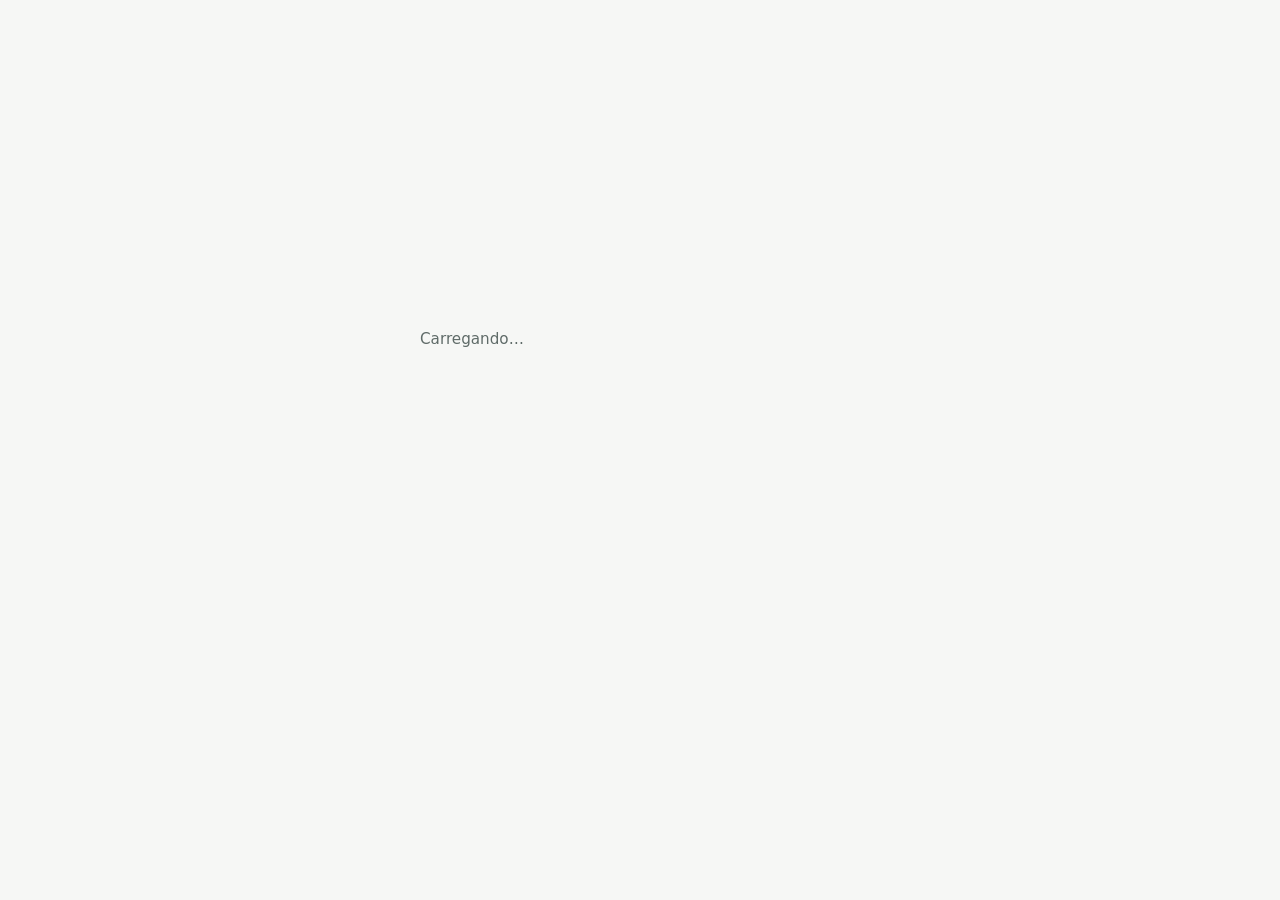
==== index.html @ 3663b18b "Fase 0: app instalável com login por código e lista de espaços Co-Authored-By: Claude Opus 5.5 <nore" ====
<!DOCTYPE html>
<html lang="pt-BR">
<head>
  <meta charset="utf-8">
  <meta name="viewport" content="width=device-width, initial-scale=1, viewport-fit=cover">
  <title>Assistente Financeiro</title>
  <meta name="description" content="Controle financeiro pessoal, da família e das empresas.">
  <meta name="theme-color" content="#0f766e">
  <link rel="manifest" href="/manifest.webmanifest">
  <link rel="icon" href="/icons/icon.svg" type="image/svg+xml">
  <link rel="apple-touch-icon" href="/icons/icon-192.png">
  <meta name="apple-mobile-web-app-capable" content="yes">
  <meta name="apple-mobile-web-app-title" content="Finanças">
  <link rel="stylesheet" href="/style.css">
</head>
<body>
  <main id="app" aria-live="polite">
    <section class="tela centro"><p class="discreto">Carregando…</p></section>
  </main>
  <noscript>Este app precisa de JavaScript ativado.</noscript>
  <script type="module" src="/app.js"></script>
</body>
</html>
---- style.css ----
:root {
  --cor: #0f766e;
  --cor-escura: #115e59;
  --fundo: #f6f7f5;
  --cartao: #ffffff;
  --texto: #1c1f1e;
  --discreto: #5f6b68;
  --borda: #dfe4e2;
  --erro: #b42318;
  --raio: 14px;
  font-family: system-ui, -apple-system, "Segoe UI", Roboto, sans-serif;
  color: var(--texto);
  background: var(--fundo);
}

@media (prefers-color-scheme: dark) {
  :root {
    --fundo: #111514;
    --cartao: #1a201f;
    --texto: #eef2f1;
    --discreto: #9aa7a4;
    --borda: #2c3533;
    --cor: #2dd4bf;
    --cor-escura: #14b8a6;
    --erro: #f97066;
  }
}

* { box-sizing: border-box; }
body { margin: 0; min-height: 100dvh; }
#app { max-width: 480px; margin: 0 auto; padding: max(24px, env(safe-area-inset-top)) 20px 32px; }

.tela { display: flex; flex-direction: column; gap: 16px; }
.centro { min-height: 70dvh; justify-content: center; }

h1 { font-size: 1.6rem; margin: 0; }
h2 { font-size: 1.05rem; margin: 8px 0 0; }
p { margin: 0; line-height: 1.45; }
.discreto { color: var(--discreto); font-size: 0.95rem; }
.erro { color: var(--erro); font-size: 0.95rem; }
.marca { color: var(--cor); font-weight: 700; letter-spacing: 0.02em; }

label { display: flex; flex-direction: column; gap: 6px; font-weight: 600; }
input {
  font: inherit; font-weight: 400;
  padding: 14px 16px; border-radius: 12px;
  border: 1px solid var(--borda); background: var(--cartao); color: var(--texto);
}
input:focus { outline: 2px solid var(--cor); outline-offset: 1px; }
input.codigo { font-size: 1.5rem; letter-spacing: 0.4em; text-align: center; }

button {
  font: inherit; font-weight: 600;
  padding: 14px 16px; border-radius: 12px; border: 0;
  background: var(--cor); color: #fff; cursor: pointer;
}
button:disabled { opacity: 0.6; cursor: default; }
button.secundario { background: transparent; color: var(--cor); border: 1px solid var(--borda); }
button.link { background: none; color: var(--cor); padding: 8px 0; font-weight: 500; text-align: left; }

.cartao {
  background: var(--cartao); border: 1px solid var(--borda); border-radius: var(--raio);
  padding: 16px; display: flex; flex-direction: column; gap: 6px;
}
.linha { display: flex; justify-content: space-between; align-items: center; gap: 12px; }
.etiqueta {
  font-size: 0.8rem; padding: 3px 10px; border-radius: 999px;
  background: color-mix(in srgb, var(--cor) 14%, transparent); color: var(--cor);
}
ul.lista { list-style: none; margin: 0; padding: 0; display: flex; flex-direction: column; gap: 10px; }
ul.passos { margin: 0; padding-left: 20px; display: flex; flex-direction: column; gap: 4px; color: var(--discreto); }
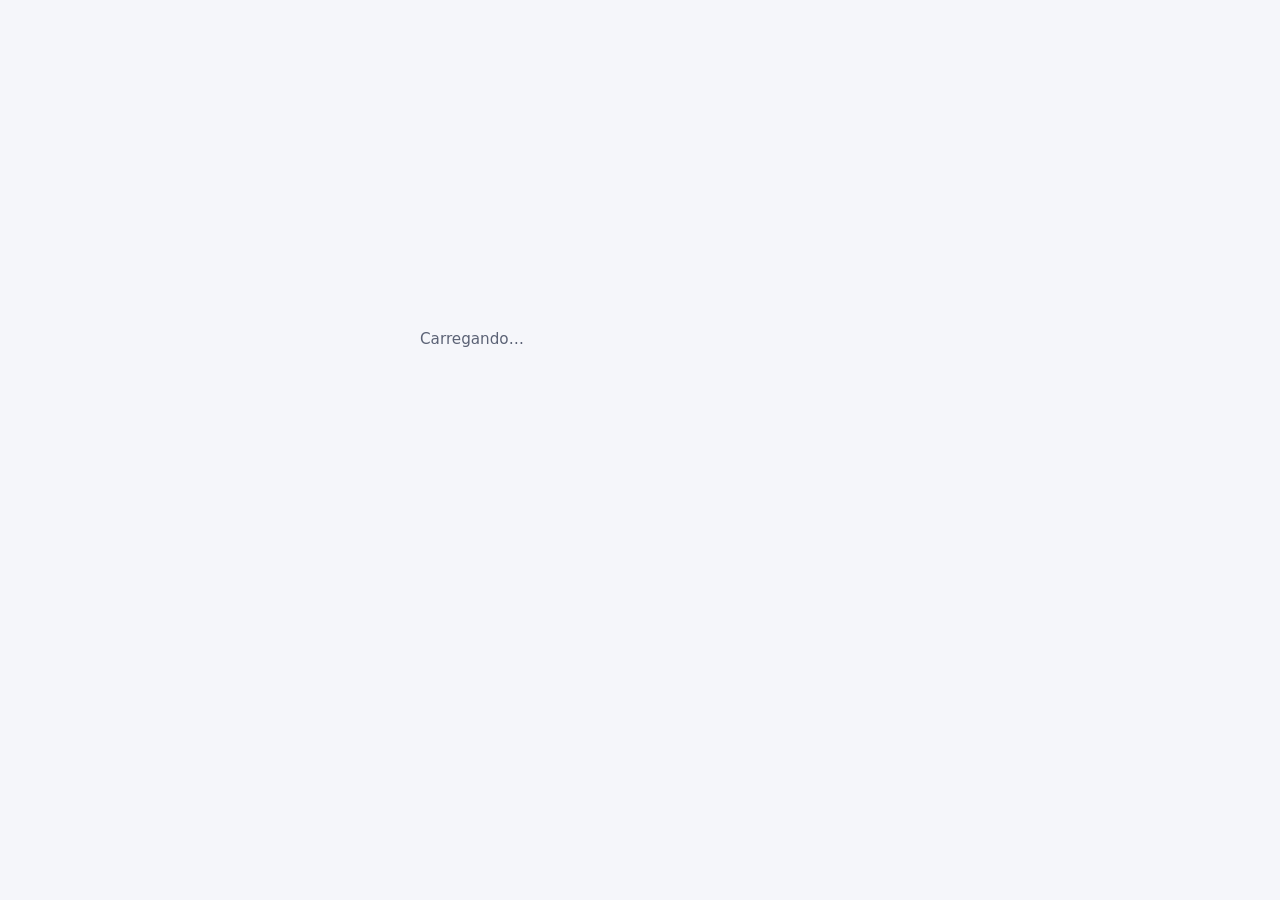
==== commit 1d40a23d: "Visual da doPontoAparaB: cores, boneco no topo e ícone com moedas Co-Authored-By: Claude Opus 5.5 <n" ====
--- a/index.html
+++ b/index.html
@@ -5,10 +5,10 @@
   <meta name="viewport" content="width=device-width, initial-scale=1, viewport-fit=cover">
   <title>Assistente Financeiro</title>
   <meta name="description" content="Controle financeiro pessoal, da família e das empresas.">
-  <meta name="theme-color" content="#0f766e">
+  <meta name="theme-color" content="#26366d">
   <link rel="manifest" href="/manifest.webmanifest">
-  <link rel="icon" href="/icons/icon.svg" type="image/svg+xml">
-  <link rel="apple-touch-icon" href="/icons/icon-192.png">
+  <link rel="icon" href="/icons/icon-192.png" type="image/png">
+  <link rel="apple-touch-icon" href="/icons/apple-touch-icon.png">
   <meta name="apple-mobile-web-app-capable" content="yes">
   <meta name="apple-mobile-web-app-title" content="Finanças">
   <link rel="stylesheet" href="/style.css">
--- a/style.css
+++ b/style.css
@@ -1,11 +1,13 @@
 :root {
-  --cor: #0f766e;
-  --cor-escura: #115e59;
-  --fundo: #f6f7f5;
+  --cor: #26366d;          /* azul-marinho da doPontoAparaB */
+  --cor-texto-botao: #ffffff;
+  --destaque: #1027c4;     /* azul royal da doPontoAparaB */
+  --ouro: #f2b705;
+  --fundo: #f5f6fa;
   --cartao: #ffffff;
-  --texto: #1c1f1e;
-  --discreto: #5f6b68;
-  --borda: #dfe4e2;
+  --texto: #141414;
+  --discreto: #5b6275;
+  --borda: #dde1ec;
   --erro: #b42318;
   --raio: 14px;
   font-family: system-ui, -apple-system, "Segoe UI", Roboto, sans-serif;
@@ -15,13 +17,14 @@
 
 @media (prefers-color-scheme: dark) {
   :root {
-    --fundo: #111514;
-    --cartao: #1a201f;
-    --texto: #eef2f1;
-    --discreto: #9aa7a4;
-    --borda: #2c3533;
-    --cor: #2dd4bf;
-    --cor-escura: #14b8a6;
+    --fundo: #0e1220;
+    --cartao: #171d30;
+    --texto: #eef0f6;
+    --discreto: #a3aac0;
+    --borda: #2a3250;
+    --cor: #a9b8f2;
+    --cor-texto-botao: #0e1530;
+    --destaque: #a9b8f2;
     --erro: #f97066;
   }
 }
@@ -38,7 +41,9 @@
 p { margin: 0; line-height: 1.45; }
 .discreto { color: var(--discreto); font-size: 0.95rem; }
 .erro { color: var(--erro); font-size: 0.95rem; }
-.marca { color: var(--cor); font-weight: 700; letter-spacing: 0.02em; }
+.marca { display: flex; align-items: center; gap: 10px; color: var(--cor); font-weight: 700; letter-spacing: 0.02em; }
+.boneco { width: 56px; height: auto; }
+@media (prefers-color-scheme: dark) { .boneco { filter: invert(1); } }
 
 label { display: flex; flex-direction: column; gap: 6px; font-weight: 600; }
 input {
@@ -52,7 +57,7 @@
 button {
   font: inherit; font-weight: 600;
   padding: 14px 16px; border-radius: 12px; border: 0;
-  background: var(--cor); color: #fff; cursor: pointer;
+  background: var(--cor); color: var(--cor-texto-botao); cursor: pointer;
 }
 button:disabled { opacity: 0.6; cursor: default; }
 button.secundario { background: transparent; color: var(--cor); border: 1px solid var(--borda); }
